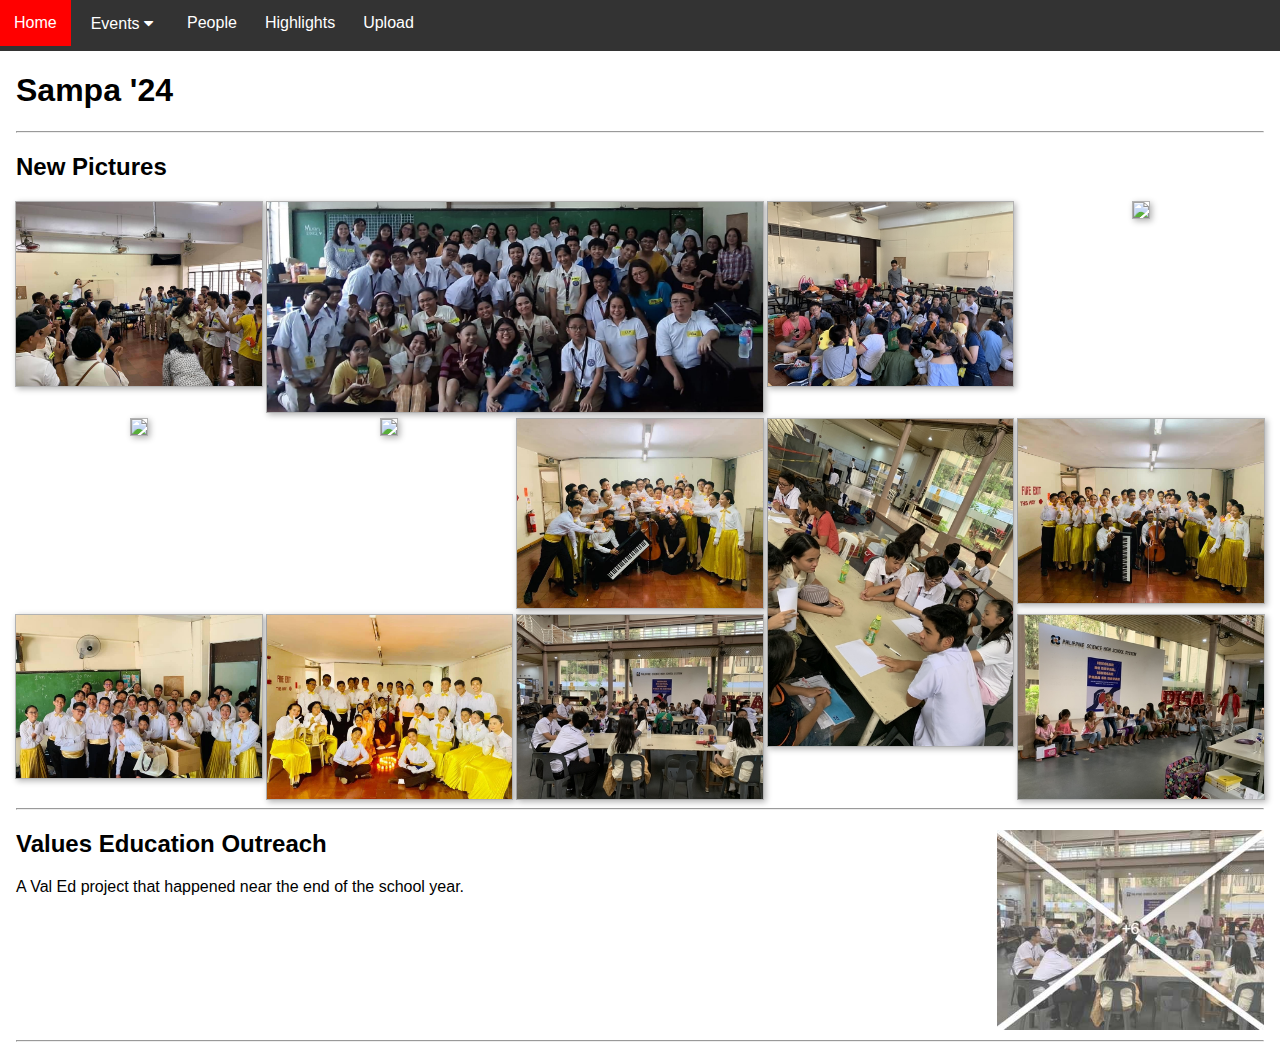
==== htdocs/index.html @ afbfe192 "1stQtrThings" ====
<!DOCTYPE html>
<html>
<head>
    <title>Sampa 2024</title>
    <link rel="stylesheet" href="https://cdnjs.cloudflare.com/ajax/libs/font-awesome/4.7.0/css/font-awesome.min.css">
    <link rel="stylesheet" href="../css/styling.css">
    <meta charset="UTF-8">
    <meta name="author" content="Kenneth Samuel Tan">
    <meta name="keywords" content="HTML">
    <meta name="revised" content="29-10-2020">
    <link rel="icon" href="icon.png" type="image/gif">
</head>

<body>
    <div class="navbar"> 
        <a href="index.html">Home</a>
        <div class="subnav">
            <button class="subnavbtn"><a href="page1.html" style="display: block;">Events <i class="fa fa-caret-down"></i></a></button>
            <div class="subnav-content">
                <a href="page1.html#Aquaintance">Aquaintance Party</a>
                <!-- open the div for this category -->
                <a href="page1.html#Christmas">Christmas Party</a> 
                <a href="page1.html#Paskorus">Paskorus</a>            
                <a href="page1.html#Dekada">Sayaw ng Dekada</a>       
                <a href="page1.html#Humfest">Soc Sci Humfest</a>
                <a href="page1.html#ValEd">Val Ed Outreach</a>
            </div>
        </div>
        <a href="page2.html">People</a>
        <a href="#Highlights">Highlights</a>
        <a href="#Upload">Upload</a>
    </div>
    <div style="padding: 0 16px">
        <h1>Sampa '24</h1>
        <hr>
        <h2>New Pictures</h2>
        <div class="grid">
            <img src="../images/Aquaintance%20Party/1.JPG">
            <!-- make images clickable to be brought to the section where the image is and open in large mode -->
            <img src="../images/Aquaintance%20Party/2.JPG" height="210px" width="600px">
            <img src="../images/Christmas%20Party/1.jpg">
            <img src="../images/Christmas%20Party/2.jpg">
            <img src="../images/Christmas%20Party/3.jpg">
            <img src="../images/Christmas%20Party/4.jpg">
            <img src="../images/Paskorus/1.JPG">
            <img src="../images/Val%20Ed%20Outreach/3.jpg">
            <img src="../images/Paskorus/2.JPG">
            <img src="../images/Paskorus/3.JPG">      
            <img src="../images/Paskorus/4.JPG">
            <img src="../images/Val%20Ed%20Outreach/1.jpg">      
            <img src="../images/Val%20Ed%20Outreach/2.jpg">
        </div>
        <hr>
        <div>
        <a href="page1.html#ValEd">
        <img style="float: right; height: 200px; padding-bottom: 10px" src="../images/Val%20Ed%20Outreach/preview.jpg">
        </a>
        <h2>Values Education Outreach</h2>
        <p>A Val Ed project that happened near the end of the school year.</p>
        </div>
        <hr style="clear: both">
    </div>
</body>
</html>
---- css/styling.css ----
/*
THINGS TO DO
Remove picture shadow thing
Find better subnav color
*/
body {
  font-family: Arial, Helvetica, sans-serif;
  margin: 0;
}

.navbar {
  overflow: hidden;
  background-color: #333;
}

.navbar a {
  float: left;
  font-size: 16px;
  color: white;
  text-align: center;
  padding: 14px 14px;
  text-decoration: none;
}

.subnav {
  float: left;
  overflow: hidden;
}

.subnav .subnavbtn {
  font-size: 16px;
  border: none;
  outline: none;
  color: white;
  background-color: inherit;
  font-family: inherit;
  margin: 0;
}
.navbar a:hover, .subnav:hover .subnavbtn {
  background-color: red;
}


.subnav-content {
  display: none;
  position: absolute;
  left: 0;
  background-color: red;
  z-index: 1;
  width: 100%;
}

.subnav-content a {
  float: left;
  color: white;
  text-decoration: none;
}

.subnav-content a:hover {
  background-color: #eee;
  color: black;
}

.subnav:hover .subnav-content {
  display: block;
}

.grid { 
  display: grid;
  grid-template-columns: repeat(5, 1fr);
  grid-gap: 5px;
  align-items: start;
  justify-items: center;
}

.grid img {
  border: 1px solid rgba(0,0,0,0.3);
  box-shadow: 2px 2px 6px 0px rgba(0,0,0,0.3);
  max-width: 100%;
}

.grid img:nth-child(2) {
  grid-column: span 2;
}

.grid img:nth-child(8) {
  grid-row: span 2;
}
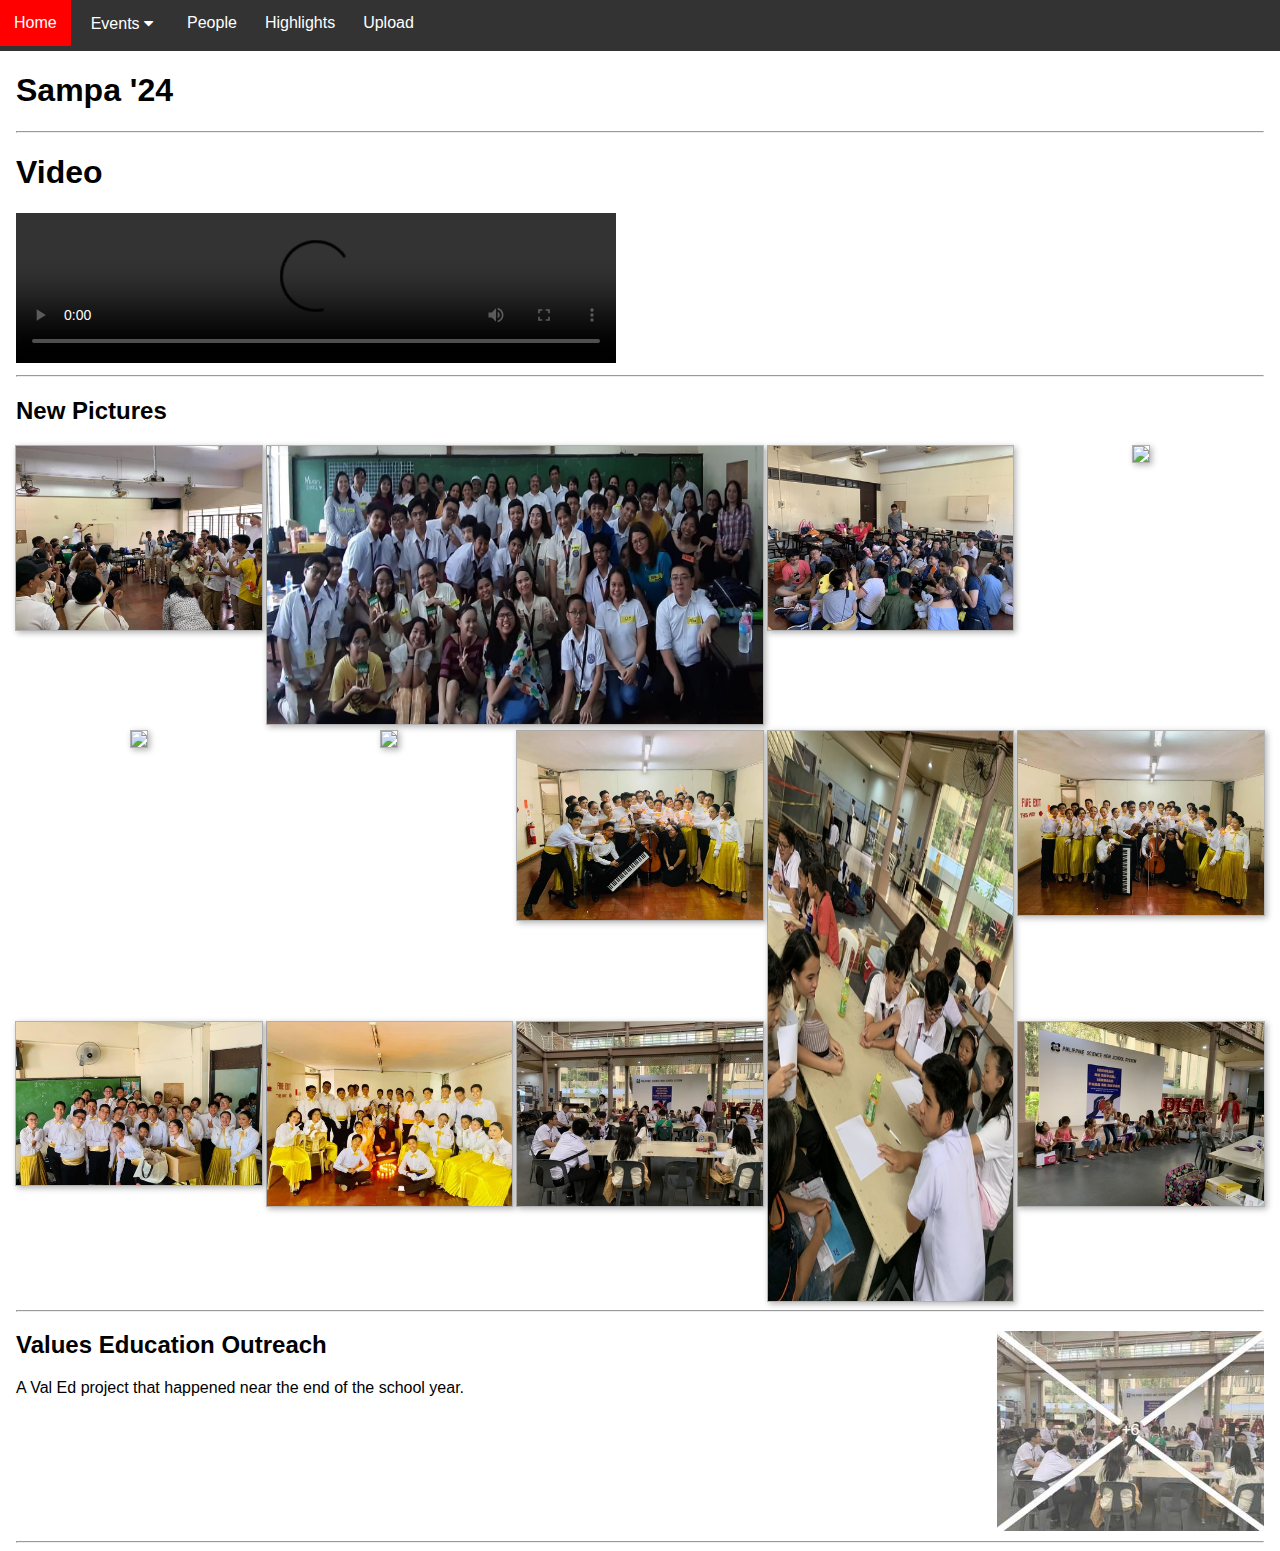
==== commit 38726c87: "2.1.1" ====
--- a/htdocs/index.html
+++ b/htdocs/index.html
@@ -18,7 +18,6 @@
             <button class="subnavbtn"><a href="page1.html" style="display: block;">Events <i class="fa fa-caret-down"></i></a></button>
             <div class="subnav-content">
                 <a href="page1.html#Aquaintance">Aquaintance Party</a>
-                <!-- open the div for this category -->
                 <a href="page1.html#Christmas">Christmas Party</a> 
                 <a href="page1.html#Paskorus">Paskorus</a>            
                 <a href="page1.html#Dekada">Sayaw ng Dekada</a>       
@@ -33,17 +32,21 @@
     <div style="padding: 0 16px">
         <h1>Sampa '24</h1>
         <hr>
+        <h1>Video</h1>
+        <video width="600" preload autoplay controls>
+            <source src="../mmfiles/Lorem%20Ipsum%20Video.mp4" type="video/mp4">
+        </video>
+        <hr>
         <h2>New Pictures</h2>
         <div class="grid">
             <img src="../images/Aquaintance%20Party/1.JPG">
-            <!-- make images clickable to be brought to the section where the image is and open in large mode -->
-            <img src="../images/Aquaintance%20Party/2.JPG" height="210px" width="600px">
+            <img src="../images/Aquaintance%20Party/2.JPG" height="278px" width="750px">
             <img src="../images/Christmas%20Party/1.jpg">
             <img src="../images/Christmas%20Party/2.jpg">
             <img src="../images/Christmas%20Party/3.jpg">
             <img src="../images/Christmas%20Party/4.jpg">
             <img src="../images/Paskorus/1.JPG">
-            <img src="../images/Val%20Ed%20Outreach/3.jpg">
+            <img src="../images/Val%20Ed%20Outreach/3.jpg" height="570px">
             <img src="../images/Paskorus/2.JPG">
             <img src="../images/Paskorus/3.JPG">      
             <img src="../images/Paskorus/4.JPG">
--- a/css/styling.css
+++ b/css/styling.css
@@ -1,8 +1,3 @@
-/*
-THINGS TO DO
-Remove picture shadow thing
-Find better subnav color
-*/
 body {
   font-family: Arial, Helvetica, sans-serif;
   margin: 0;
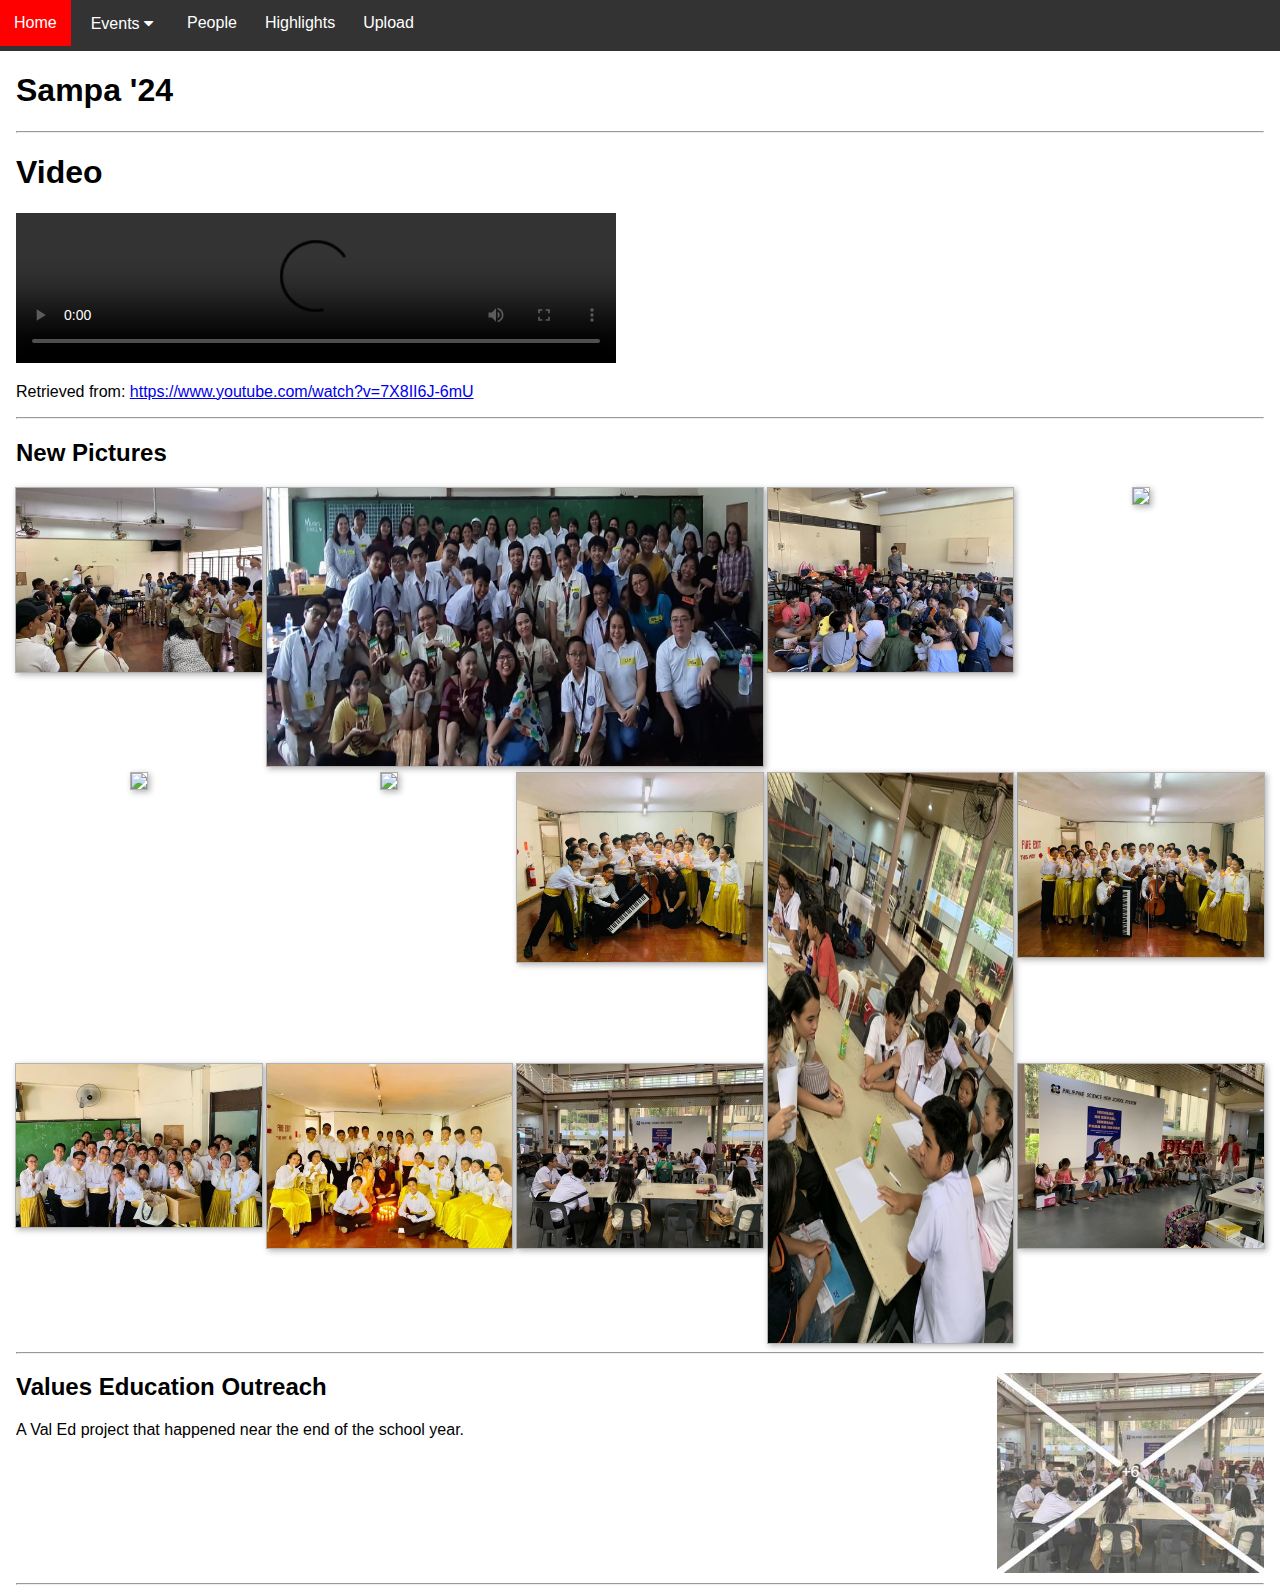
==== commit c42d2516: "2.1.2" ====
--- a/htdocs/index.html
+++ b/htdocs/index.html
@@ -36,6 +36,7 @@
         <video width="600" preload autoplay controls>
             <source src="../mmfiles/Lorem%20Ipsum%20Video.mp4" type="video/mp4">
         </video>
+        <p>Retrieved from: <a href="https://www.youtube.com/watch?v=7X8II6J-6mU">https://www.youtube.com/watch?v=7X8II6J-6mU</a></p>
         <hr>
         <h2>New Pictures</h2>
         <div class="grid">
